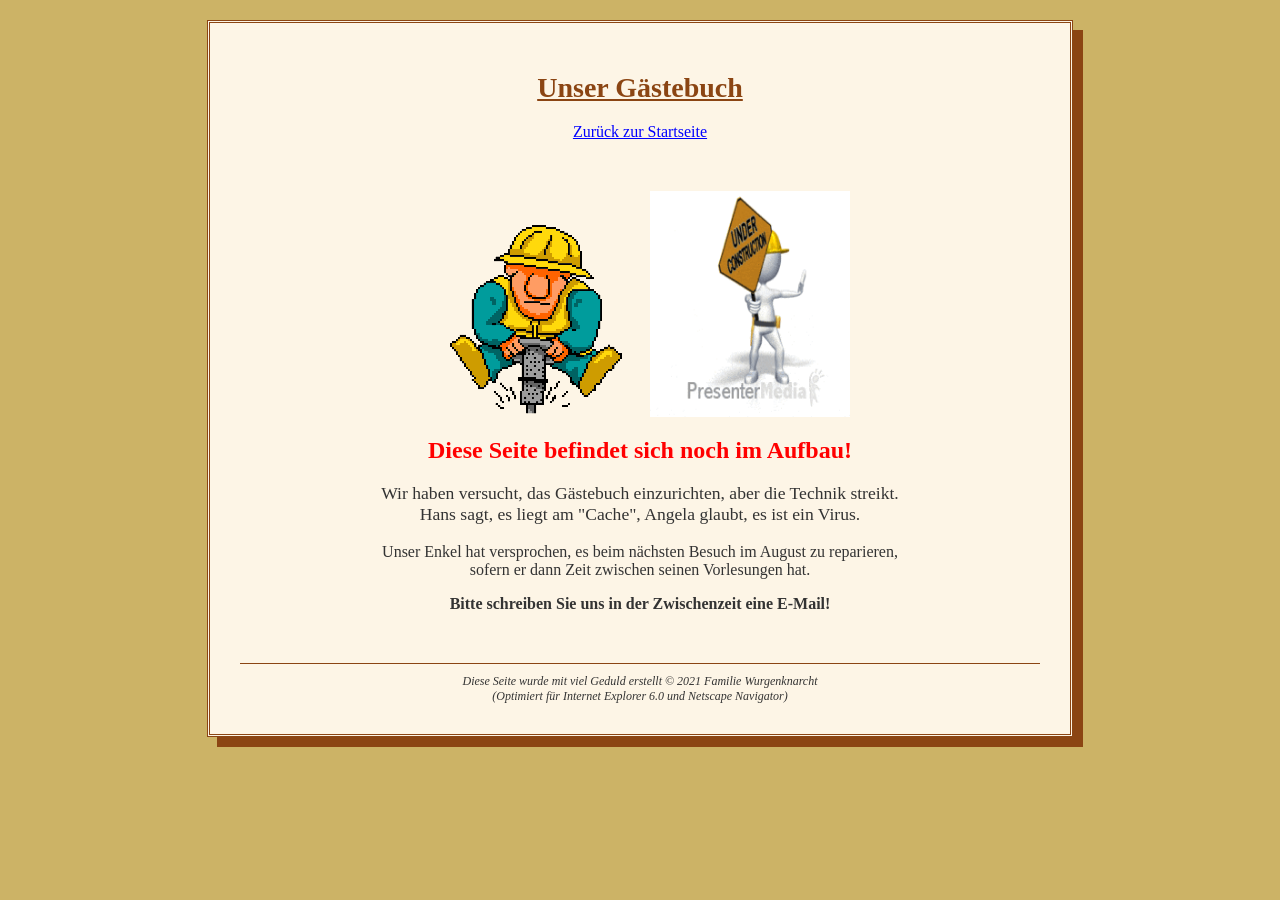
==== gaestebuch.html @ 7528bd57 "initial commit" ====
<!DOCTYPE html>
<html lang="de">
<head>
    <meta charset="UTF-8">
    <title>Gästebuch - Familie Wurgenknarcht</title>
    <link rel="stylesheet" href="css/style.css">
</head>
<body>

    <div id="container">
        <h1>Unser Gästebuch</h1>
        
        <p><a href="index.html">Zurück zur Startseite</a></p>

        <div style="margin: 50px 0;">
            <center>
                <div style="display: flex; justify-content: center; gap: 20px; margin-bottom: 20px;">
                    <img src="img/gehtnochnicht.gif" alt="Geht noch nicht" style="max-width: 200px;">
                    <img src="img/kommtnoch.gif" alt="Kommt noch" style="max-width: 200px;">
                </div>

                <h2 style="color: red; text-decoration: blink;">Diese Seite befindet sich noch im Aufbau!</h2>
                
                <p style="font-size: 1.1em;">
                    Wir haben versucht, das Gästebuch einzurichten, aber die Technik streikt. <br>
                    Hans sagt, es liegt am "Cache", Angela glaubt, es ist ein Virus.
                </p>
                
                <p>Unser Enkel hat versprochen, es beim nächsten Besuch im August zu reparieren, <br>
                sofern er dann Zeit zwischen seinen Vorlesungen hat.</p>
                
                <p><strong>Bitte schreiben Sie uns in der Zwischenzeit eine E-Mail!</strong></p>
            </center>
        </div>

        <div class="footer">
            Diese Seite wurde mit viel Geduld erstellt &copy; 2021 Familie Wurgenknarcht <br>
            (Optimiert für Internet Explorer 6.0 und Netscape Navigator)
        </div>
    </div>

</body>
</html>
---- css/style.css ----
body {
    background-color: #CCB366; 
    font-family: "Times New Roman", Times, serif;
    color: #333;
    margin: 0;
    padding: 20px;
    text-align: center;
}
#container {
    background-color: #fdf5e6; 
    width: 800px;
    margin: 0 auto;
    border: 3px double #8B4513;
    padding: 30px;
    box-shadow: 10px 10px 0px #8B4513;
}
h1 {
    color: #8B4513;
    text-decoration: underline;
    font-size: 28px;
}
.profile-section {
    display: flex;
    justify-content: space-around;
    margin-top: 30px;
    text-align: left;
}
.person {
    width: 45%;
    border: 1px solid #ccc;
    padding: 10px;
    background-color: #fff;
}
.person img {
    width: 150px;
    height: 150px;
    border: 2px solid #000;
    display: block;
    margin: 0 auto 10px auto;
}
.footer {
    margin-top: 40px;
    font-size: 12px;
    font-style: italic;
    border-top: 1px solid #8B4513;
    padding-top: 10px;
}
a {
    color: blue;
}
.counter {
    background-color: #000;
    color: #00FF00; /* Klassisches Matrix-Grün */
    font-family: "Courier New", Courier, monospace;
    display: inline-block;
    padding: 2px 5px;
    border: 2px inset #888;
    font-weight: bold;
    font-size: 18px;
    margin: 10px 0;
}

.webring {
    margin-top: 20px;
    font-size: 11px;
    border: 1px solid #ccc;
    display: inline-block;
    padding: 5px;
    background-color: #eee;
}

.nav-links {
    margin-bottom: 20px;
}

.nav-links a {
    margin: 0 10px;
    font-weight: bold;
    text-decoration: none;
    border-bottom: 1px dotted blue;
}
.header-photo {
            width: 100%;
            max-width: 700px;
            height: auto;
            border: 10px solid white; /* Der klassische Foto-Rand */
            box-shadow: 5px 5px 15px rgba(0,0,0,0.3);
            margin: 0 auto 20px auto;
            display: block;
            transform: rotate(-1deg); /* Ein ganz leichter Knacks, damit es nicht zu perfekt sitzt */
}
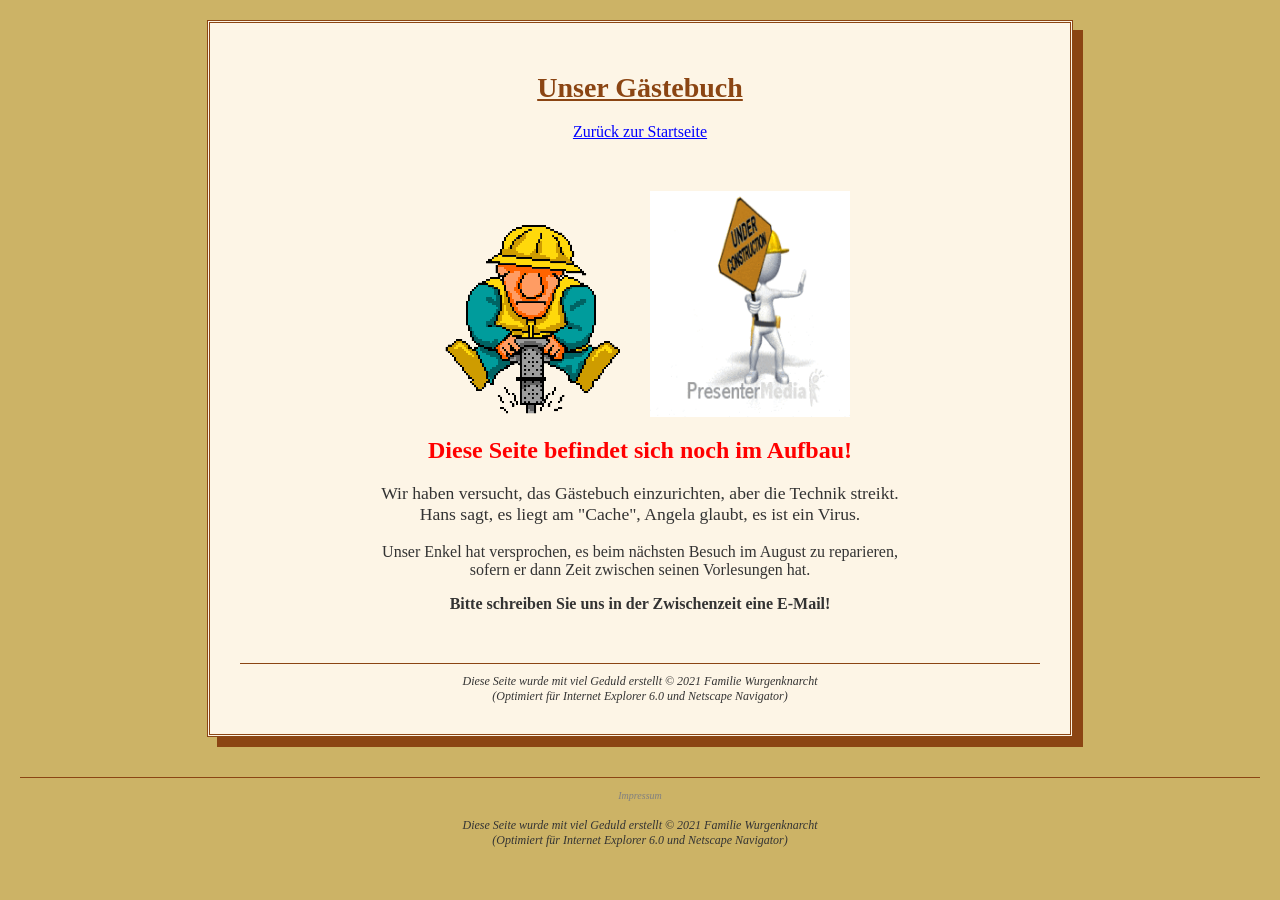
==== commit 4f86908e: "added impressum; implemented impressum footer in existing pages" ====
--- a/gaestebuch.html
+++ b/gaestebuch.html
@@ -38,6 +38,11 @@
             (Optimiert für Internet Explorer 6.0 und Netscape Navigator)
         </div>
     </div>
-
+    <div class="footer">
+        <a href="impressum.html" style="font-size: 10px; color: grey; text-decoration: none;">Impressum</a>
+        <br><br>
+        Diese Seite wurde mit viel Geduld erstellt &copy; 2021 Familie Wurgenknarcht <br>
+        (Optimiert für Internet Explorer 6.0 und Netscape Navigator)
+    </div>
 </body>
 </html>
